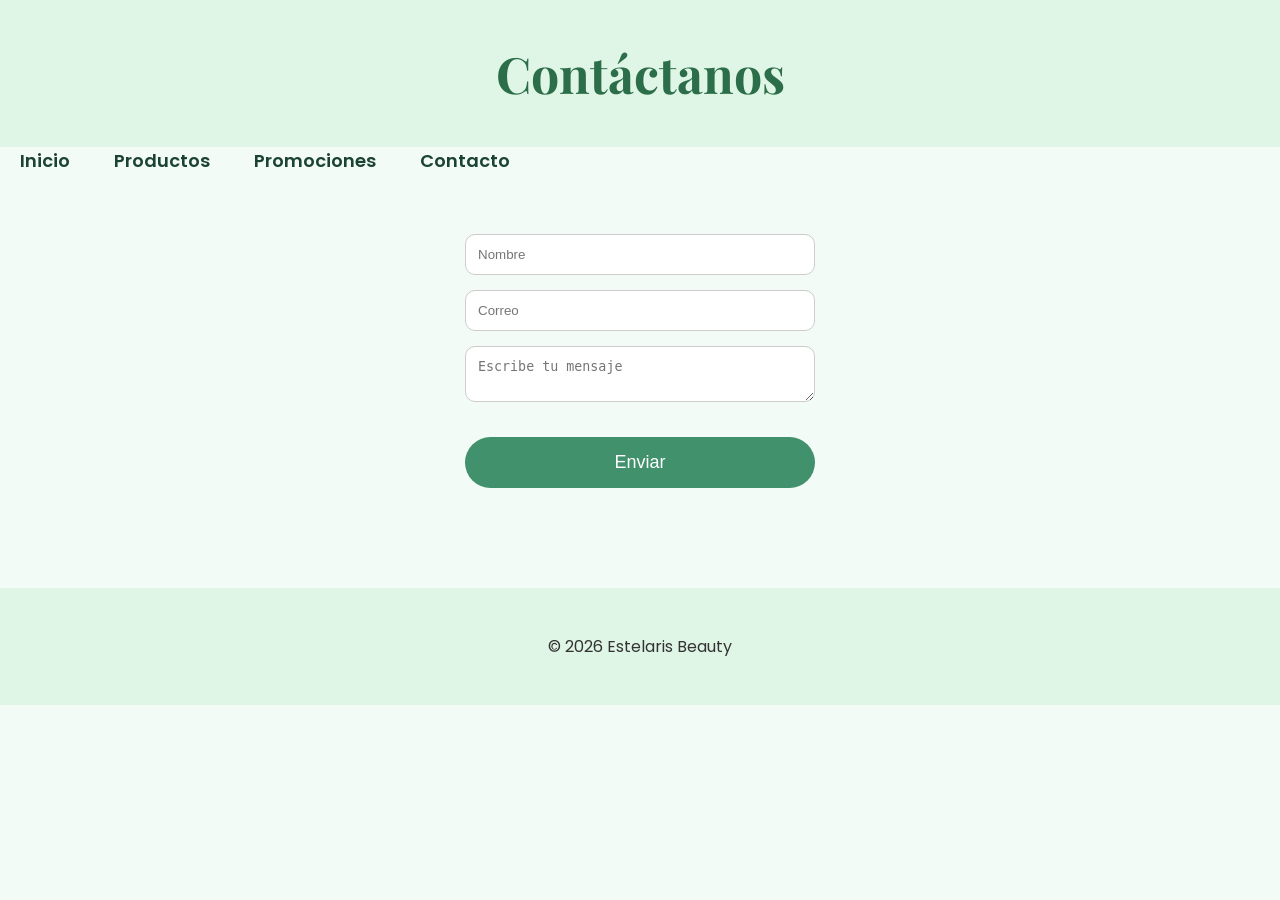
==== contacto.html @ 685504bf "Add files via upload" ====
<!DOCTYPE html>
<html lang="es">
<head>
<meta charset="UTF-8">
<title>Contacto</title>
<link rel="stylesheet" href="estilos.css">
</head>

<body>

<header>
<h1>Contáctanos</h1>
</header>

<nav>
<a href="index.html">Inicio</a>
<a href="productos.html">Productos</a>
<a href="promociones.html">Promociones</a>
<a href="contacto.html">Contacto</a>
</nav>

<section class="contacto">

<form>

<input type="text" placeholder="Nombre">

<input type="email" placeholder="Correo">

<textarea placeholder="Escribe tu mensaje"></textarea>

<button class="btn">Enviar</button>

</form>

</section>

<footer>
<p>© 2026 Estelaris Beauty</p>
</footer>

</body>
</html>
---- estilos.css ----
@import url('https://fonts.googleapis.com/css2?family=Poppins:wght@300;400;600&family=Playfair+Display:wght@600&display=swap');

body{
margin:0;
font-family:'Poppins',sans-serif;
background:#f3fbf6;
color:#333;
}

/* HEADER */

header{
background:#dff5e6;
padding:40px;
text-align:center;
}

header h1{
font-family:'Playfair Display',serif;
font-size:50px;
color:#2c6e49;
margin:0;
}|

/* NAV */

nav{
background:#c9ebd6;
padding:15px;
text-align:center;
}

nav a{
text-decoration:none;
margin:20px;
color:#1b4332;
font-weight:600;
font-size:18px;
}

nav a:hover{
color:#40916c;
}

/* HERO */

.hero{
padding:120px 20px;
text-align:center;
background:linear-gradient(120deg,#d8f3dc,#b7e4c7);
}

.hero h2{
font-family:'Playfair Display',serif;
font-size:45px;
color:#1b4332;
}

.hero p{
font-size:20px;
max-width:700px;
margin:auto;
}

.btn{
background:#40916c;
color:white;
border:none;
padding:15px 35px;
font-size:18px;
border-radius:30px;
cursor:pointer;
margin-top:20px;
}

.btn:hover{
background:#2d6a4f;
}

/* BIENVENIDA */

.bienvenida{
padding:80px;
text-align:center;
max-width:900px;
margin:auto;
}

/* PRODUCTOS */

.container{
display:flex;
flex-wrap:wrap;
justify-content:center;
gap:40px;
padding:60px;
}

.product{
background:white;
width:260px;
border-radius:15px;
padding:20px;
text-align:center;
box-shadow:0 10px 20px rgba(0,0,0,0.1);
transition:0.4s;
}

.product:hover{
transform:translateY(-15px) scale(1.05);
}

.product img{
width:100%;
border-radius:10px;
}

.price{
color:#2d6a4f;
font-size:20px;
font-weight:bold;
}

/* PROMOCIONES */

.promo{
padding:70px;
text-align:center;
}

.promo-box{
background:white;
padding:40px;
margin:30px auto;
max-width:600px;
border-radius:15px;
box-shadow:0 10px 20px rgba(0,0,0,0.1);
}

/* CONTACTO */

.contacto{
display:flex;
justify-content:center;
padding:60px;
}

form{
display:flex;
flex-direction:column;
width:350px;
gap:15px;
}

input, textarea{
padding:12px;
border-radius:10px;
border:1px solid #ccc;
}

/* FOOTER */

footer{
background:#dff5e6;
padding:30px;
text-align:center;
margin-top:40px;
}
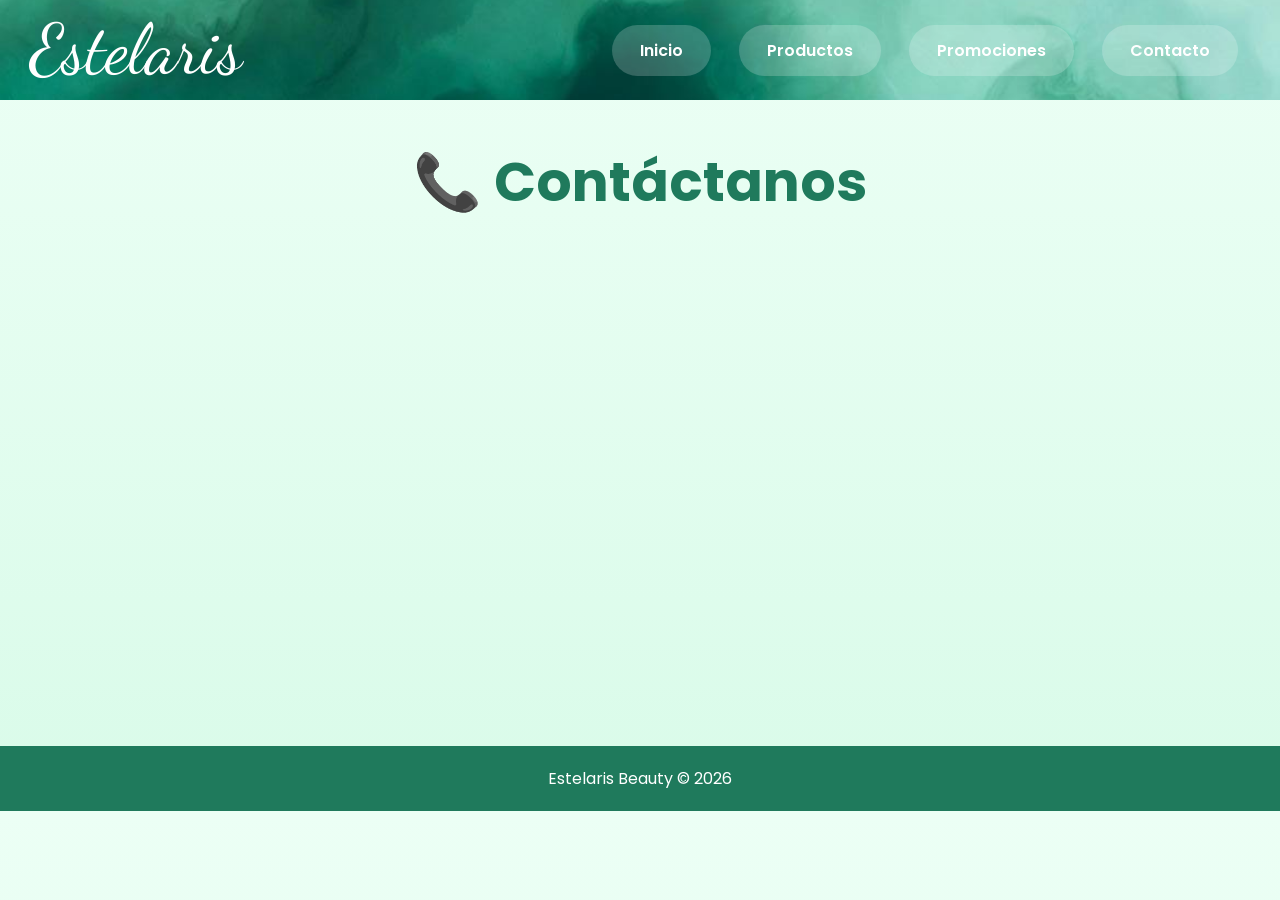
==== commit 112dc9cc: "Add files via upload" ====
--- a/contacto.html
+++ b/contacto.html
@@ -2,42 +2,209 @@
 <html lang="es">
 <head>
 <meta charset="UTF-8">
-<title>Contacto</title>
-<link rel="stylesheet" href="estilos.css">
+<meta name="viewport" content="width=device-width, initial-scale=1.0">
+<title>Contacto Estelaris</title>
+
+<link href="https://fonts.googleapis.com/css2?family=Poppins:wght@300;500;700&family=Dancing+Script:wght@700&display=swap" rel="stylesheet">
+
+<style>
+*{margin:0;padding:0;box-sizing:border-box;font-family:'Poppins',sans-serif;scroll-behavior:smooth;}
+body{background:linear-gradient(#ecfff5,#d9fbe9);color:#244d3b;}
+
+/* HEADER ORIGINAL */
+header{
+position:fixed;width:100%;top:0;
+display:flex;justify-content:space-between;align-items:center;
+padding:35px 30px;height:100px;
+background:url('Fondo.jpeg') center/cover;
+z-index:1000;
+}
+
+.logo{
+font-family:'Dancing Script';
+font-size:70px;
+color:white;
+}
+
+.nav a{
+margin:0 12px;
+padding:14px 28px;
+border-radius:30px;
+background:rgba(255,255,255,0.2);
+text-decoration:none;
+color:white;
+font-weight:600;
+transition:0.4s;
+}
+.nav a:hover{
+background:white;
+color:#1f7a5c;
+transform:scale(1.1);
+}
+
+/* TITULO */
+.titulo{
+margin-top:140px;
+text-align:center;
+font-size:55px;
+color:#1f7a5c;
+}
+
+/* CONTENEDOR */
+.contacto{
+display:flex;
+flex-wrap:wrap;
+gap:40px;
+justify-content:center;
+padding:40px;
+}
+
+/* FORMULARIO */
+.formulario{
+background:white;
+padding:30px;
+border-radius:20px;
+box-shadow:0 10px 25px rgba(0,0,0,0.1);
+width:350px;
+}
+
+.formulario h2{
+margin-bottom:15px;
+color:#1f7a5c;
+}
+
+input, textarea{
+width:100%;
+padding:12px;
+margin:10px 0;
+border-radius:10px;
+border:1px solid #ccc;
+}
+
+textarea{resize:none;height:100px;}
+
+.btn{
+width:100%;
+padding:12px;
+background:#1f7a5c;
+color:white;
+border:none;
+border-radius:20px;
+cursor:pointer;
+transition:0.3s;
+}
+.btn:hover{
+background:#145c43;
+transform:scale(1.05);
+}
+
+/* INFO */
+.info{
+max-width:350px;
+}
+
+.info h2{color:#1f7a5c;margin-bottom:10px;}
+
+.redes{
+display:flex;
+gap:20px;
+margin-top:20px;
+}
+
+.redes img{
+width:40px;
+transition:0.3s;
+}
+.redes img:hover{
+transform:scale(1.2);
+}
+
+/* ANIMACION */
+.reveal{opacity:0;transform:translateY(60px);transition:1s;}
+.reveal.active{opacity:1;transform:translateY(0);}
+
+footer{
+background:#1f7a5c;
+color:white;
+text-align:center;
+padding:20px;
+margin-top:30px;
+}
+
+@media(max-width:768px){
+.contacto{flex-direction:column;align-items:center;}
+}
+</style>
 </head>
 
 <body>
 
 <header>
-<h1>Contáctanos</h1>
-</header>
-
-<nav>
+<div class="logo">Estelaris</div>
+<div class="nav">
 <a href="index.html">Inicio</a>
 <a href="productos.html">Productos</a>
 <a href="promociones.html">Promociones</a>
 <a href="contacto.html">Contacto</a>
-</nav>
+</div>
+</header>
+
+<h1 class="titulo">📞 Contáctanos</h1>
 
 <section class="contacto">
 
-<form>
-
-<input type="text" placeholder="Nombre">
-
-<input type="email" placeholder="Correo">
-
-<textarea placeholder="Escribe tu mensaje"></textarea>
-
-<button class="btn">Enviar</button>
-
-</form>
+<!-- FORMULARIO -->
+<div class="formulario reveal">
+<h2>Envíanos un mensaje</h2>
+
+<input type="text" placeholder="Tu nombre">
+<input type="email" placeholder="Tu correo">
+<textarea placeholder="Escribe tu mensaje..."></textarea>
+
+<button class="btn" onclick="enviar()">Enviar</button>
+</div>
+
+<!-- INFO -->
+<div class="info reveal">
+<h2>Información</h2>
+<p><strong>Email:</strong> contacto@estelaris.com</p>
+<p><strong>Teléfono:</strong> 477-123-4567</p>
+<p><strong>Horario:</strong> Lunes a Viernes 9:00 - 18:00</p>
+
+<h2 style="margin-top:20px;">Síguenos</h2>
+
+<div class="redes">
+<img src="https://cdn-icons-png.flaticon.com/512/2111/2111463.png">
+<img src="https://cdn-icons-png.flaticon.com/512/733/733547.png">
+<img src="https://cdn-icons-png.flaticon.com/512/1384/1384060.png">
+</div>
+
+<p style="margin-top:20px;">
+✨ Estamos aquí para ayudarte a mejorar tu piel y resolver cualquier duda.
+</p>
+</div>
 
 </section>
 
 <footer>
-<p>© 2026 Estelaris Beauty</p>
+<p>Estelaris Beauty © 2026</p>
 </footer>
+
+<script>
+function enviar(){
+alert("Mensaje enviado correctamente 💚");
+}
+
+/* ANIMACION */
+window.addEventListener('scroll',()=>{
+document.querySelectorAll('.reveal').forEach(el=>{
+let top=el.getBoundingClientRect().top;
+if(top<window.innerHeight-100){
+el.classList.add('active');
+}
+});
+});
+</script>
 
 </body>
 </html>
